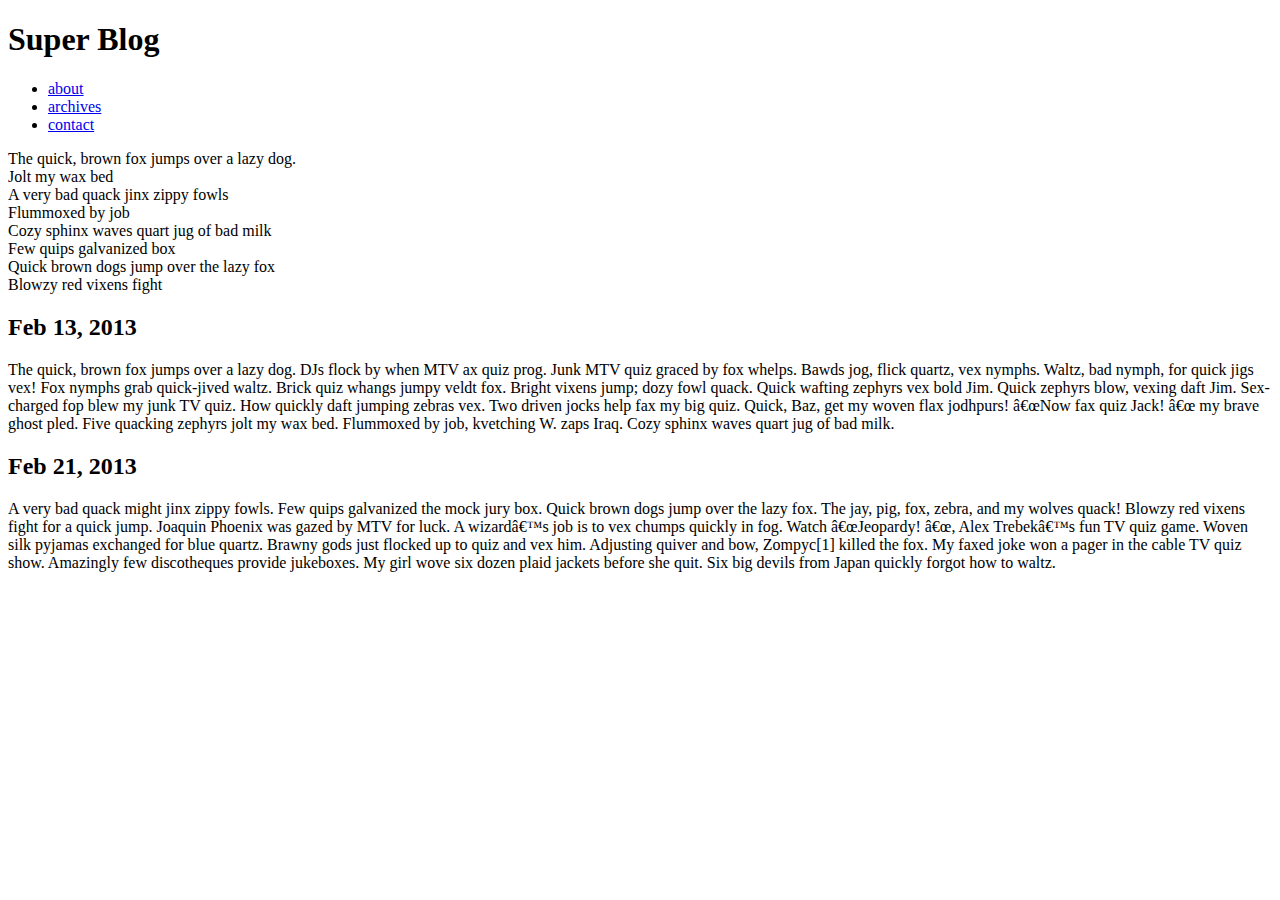
==== blog/index.html @ 55a903ea "First blog" ====
<!DOCTYPE html>
<html>
  <head>
    <title>My first Blog</title>
  </head>
<body>
  <header>
  <h1>Super Blog</h>
  </header>
  <nav id='main menu'>
  <ul class='menu'>
  <li><a href="#">about</a></li>
  <li><a href="#">archives</a></li>
  <li><a href="#">contact</a></li>
  </ul>
  </nav>

  
  <p>The quick, brown fox jumps over a lazy dog.</br>
  Jolt my wax bed<br>
  A very bad quack jinx zippy fowls<br>
  Flummoxed by job<br>
  Cozy sphinx waves quart jug of bad milk<br>
  Few quips galvanized box<br>
  Quick brown dogs jump over the lazy fox<br>
  Blowzy red vixens fight</p>

  <h2>Feb 13, 2013</h2>
  <p>
  The quick, brown fox jumps over a lazy dog. 
  DJs flock by when MTV ax quiz prog. Junk MTV quiz graced by fox whelps. Bawds jog, flick quartz, vex nymphs. Waltz, bad nymph, for quick jigs vex! Fox nymphs grab quick-jived waltz. Brick quiz whangs jumpy veldt fox. Bright vixens jump; dozy fowl quack. Quick wafting zephyrs vex bold Jim. Quick zephyrs blow, vexing daft Jim. Sex-charged fop blew my junk TV quiz. How quickly daft jumping zebras vex. Two driven jocks help fax my big quiz. Quick, Baz, get my woven flax jodhpurs! â€œNow fax quiz Jack! â€œ my brave ghost pled. Five quacking zephyrs jolt my wax bed. Flummoxed by job, kvetching W. zaps Iraq. Cozy sphinx waves quart jug of bad milk.
  </p>

  <h2>Feb 21, 2013</h2>
  <p>A very bad quack might jinx zippy fowls.
  Few quips galvanized the mock jury box. Quick brown dogs jump over the lazy fox. The jay, pig, fox, zebra, and my wolves quack! Blowzy red vixens fight for a quick jump. Joaquin Phoenix was gazed by MTV for luck. A wizardâ€™s job is to vex chumps quickly in fog. Watch â€œJeopardy! â€œ, Alex Trebekâ€™s fun TV quiz game. Woven silk pyjamas exchanged for blue quartz. Brawny gods just flocked up to quiz and vex him. Adjusting quiver and bow, Zompyc[1] killed the fox. My faxed joke won a pager in the cable TV quiz show. Amazingly few discotheques provide jukeboxes. My girl wove six dozen plaid jackets before she quit. Six big devils from Japan quickly forgot how to waltz.
  </p>
</body>
</html>
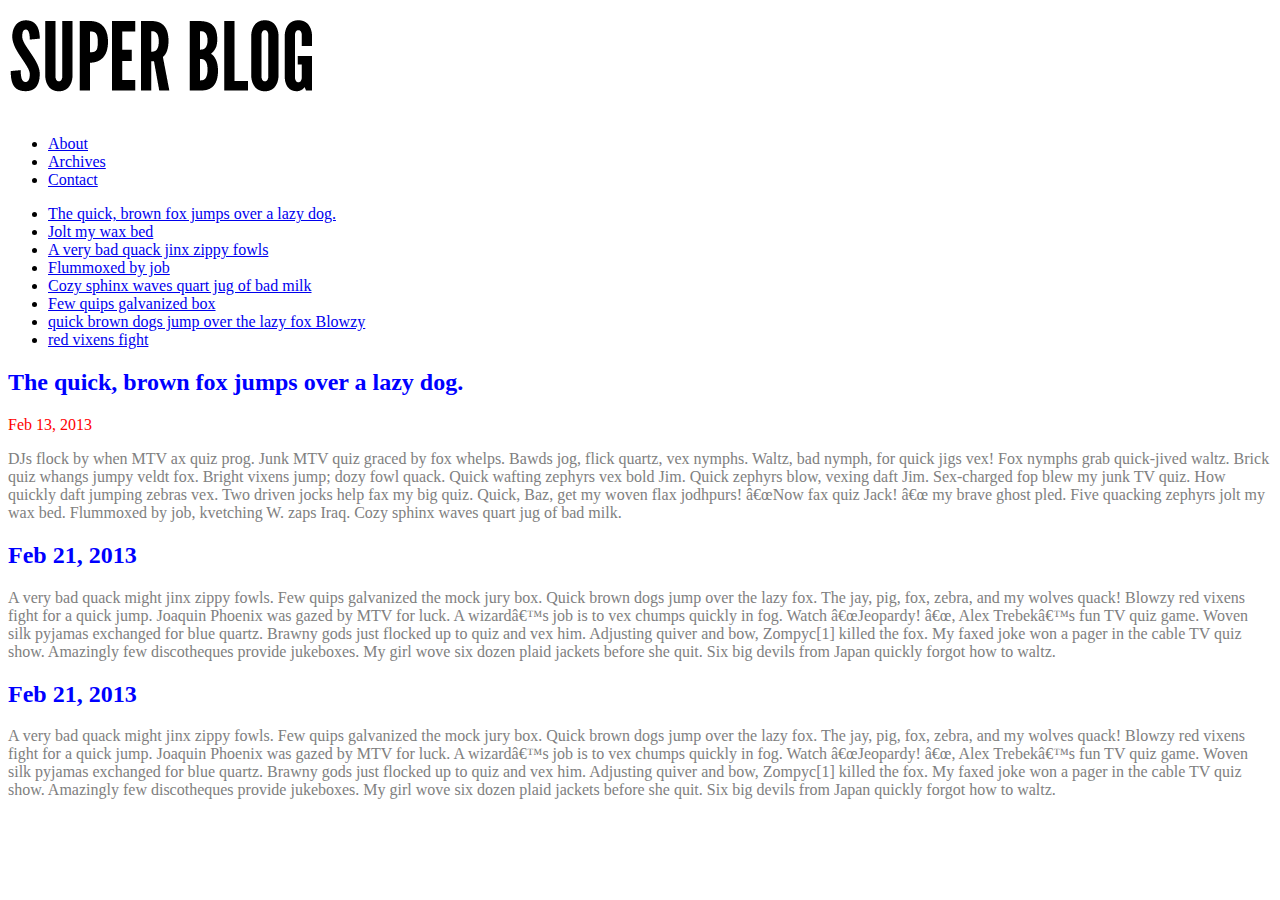
==== commit 848fc4a3: "lab 3" ====
--- a/blog/index.html
+++ b/blog/index.html
@@ -1,39 +1,46 @@
 <!DOCTYPE html>
 <html>
   <head>
-    <title>My first Blog</title>
+    <title>Super Blog </title>
+    <link href="style.css" rel="Stylesheet" type="text/css" />
   </head>
 <body>
   <header>
-  <h1>Super Blog</h>
+    <img src="images/blog-logo.png" alt="Super Blog">
   </header>
   <nav id='main menu'>
   <ul class='menu'>
-  <li><a href="#">about</a></li>
-  <li><a href="#">archives</a></li>
-  <li><a href="#">contact</a></li>
-  </ul>
+    <li><a href="about.html">About</a></li>
+    <li><a href="Archives.html">Archives</a></li>
+    <li><a href="#contact">Contact</a></li>
+    </ul>
   </nav>
 
+  <ul class='Sub menu'>
+    <nav id='main menu'>
+      <li><a href="#fox"> The quick, brown fox jumps over a lazy dog.</a></li>  
+      <li><a href="#article3">Jolt my wax bed</a></li>
+      <li><a href="#zippy">A very bad quack jinx zippy fowls</a></li>
+      <li><a href="#Flummoxed">Flummoxed by job</a></li>
+      <li><a href="#Cosy">Cozy sphinx waves quart jug of bad milk</a></li>
+      <li><a href="#gal">Few quips galvanized box</a></li>
+      <li><a href="#brown">quick brown dogs jump over the lazy fox Blowzy</a></li>
+      <li><a href="#red">red vixens fight</a></li>
+</ul>
   
-  <p>The quick, brown fox jumps over a lazy dog.</br>
-  Jolt my wax bed<br>
-  A very bad quack jinx zippy fowls<br>
-  Flummoxed by job<br>
-  Cozy sphinx waves quart jug of bad milk<br>
-  Few quips galvanized box<br>
-  Quick brown dogs jump over the lazy fox<br>
-  Blowzy red vixens fight</p>
-
-  <h2>Feb 13, 2013</h2>
-  <p>
-  The quick, brown fox jumps over a lazy dog. 
-  DJs flock by when MTV ax quiz prog. Junk MTV quiz graced by fox whelps. Bawds jog, flick quartz, vex nymphs. Waltz, bad nymph, for quick jigs vex! Fox nymphs grab quick-jived waltz. Brick quiz whangs jumpy veldt fox. Bright vixens jump; dozy fowl quack. Quick wafting zephyrs vex bold Jim. Quick zephyrs blow, vexing daft Jim. Sex-charged fop blew my junk TV quiz. How quickly daft jumping zebras vex. Two driven jocks help fax my big quiz. Quick, Baz, get my woven flax jodhpurs! â€œNow fax quiz Jack! â€œ my brave ghost pled. Five quacking zephyrs jolt my wax bed. Flummoxed by job, kvetching W. zaps Iraq. Cozy sphinx waves quart jug of bad milk.
+  <h2>The quick, brown fox jumps over a lazy dog.</h2>
+  <div class="date">Feb 13, 2013</div>
+  <p>DJs flock by when MTV ax quiz prog. Junk MTV quiz graced by fox whelps. Bawds jog, flick quartz, vex nymphs. Waltz, bad nymph, for quick jigs vex! Fox nymphs grab quick-jived waltz. Brick quiz whangs jumpy veldt fox. Bright vixens jump; dozy fowl quack. Quick wafting zephyrs vex bold Jim. Quick zephyrs blow, vexing daft Jim. Sex-charged fop blew my junk TV quiz. How quickly daft jumping zebras vex. Two driven jocks help fax my big quiz. Quick, Baz, get my woven flax jodhpurs! â€œNow fax quiz Jack! â€œ my brave ghost pled. Five quacking zephyrs jolt my wax bed. Flummoxed by job, kvetching W. zaps Iraq. Cozy sphinx waves quart jug of bad milk.
   </p>
 
-  <h2>Feb 21, 2013</h2>
+  <h2 >Feb 21, 2013</h2>
   <p>A very bad quack might jinx zippy fowls.
   Few quips galvanized the mock jury box. Quick brown dogs jump over the lazy fox. The jay, pig, fox, zebra, and my wolves quack! Blowzy red vixens fight for a quick jump. Joaquin Phoenix was gazed by MTV for luck. A wizardâ€™s job is to vex chumps quickly in fog. Watch â€œJeopardy! â€œ, Alex Trebekâ€™s fun TV quiz game. Woven silk pyjamas exchanged for blue quartz. Brawny gods just flocked up to quiz and vex him. Adjusting quiver and bow, Zompyc[1] killed the fox. My faxed joke won a pager in the cable TV quiz show. Amazingly few discotheques provide jukeboxes. My girl wove six dozen plaid jackets before she quit. Six big devils from Japan quickly forgot how to waltz.
   </p>
+
+
+  <h2 id="article3">Feb 21, 2013</h2>
+  <p>A very bad quack might jinx zippy fowls.
+  Few quips galvanized the mock jury box. Quick brown dogs jump over the lazy fox. The jay, pig, fox, zebra, and my wolves quack! Blowzy red vixens fight for a quick jump. Joaquin Phoenix was gazed by MTV for luck. A wizardâ€™s job is to vex chumps quickly in fog. Watch â€œJeopardy! â€œ, Alex Trebekâ€™s fun TV quiz game. Woven silk pyjamas exchanged for blue quartz. Brawny gods just flocked up to quiz and vex him. Adjusting quiver and bow, Zompyc[1] killed the fox. My faxed joke won a pager in the cable TV quiz show. Amazingly few discotheques provide jukeboxes. My girl wove six dozen plaid jackets before she quit. Six big devils from Japan quickly forgot how to waltz.</p>
 </body>
 </html>
--- a/blog/style.css
+++ b/blog/style.css
@@ -0,0 +1,12 @@
+p 
+  { 
+  	color:gray;
+  }
+
+  h2 {
+  	color:blue;
+  }
+
+  .date{
+  	color:red;
+  }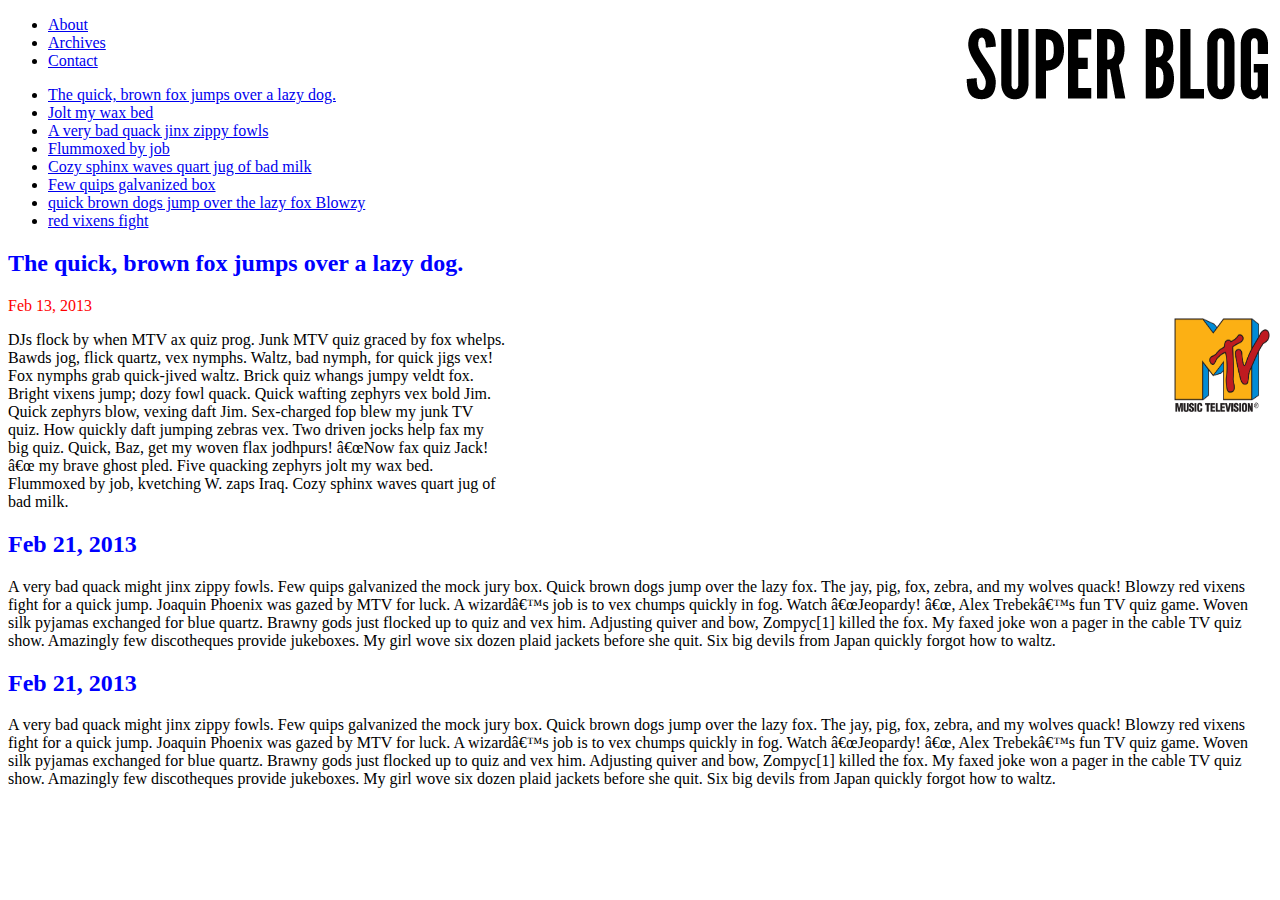
==== commit 2fbce8bf: "lab 4" ====
--- a/blog/index.html
+++ b/blog/index.html
@@ -30,8 +30,9 @@
   
   <h2>The quick, brown fox jumps over a lazy dog.</h2>
   <div class="date">Feb 13, 2013</div>
-  <p>DJs flock by when MTV ax quiz prog. Junk MTV quiz graced by fox whelps. Bawds jog, flick quartz, vex nymphs. Waltz, bad nymph, for quick jigs vex! Fox nymphs grab quick-jived waltz. Brick quiz whangs jumpy veldt fox. Bright vixens jump; dozy fowl quack. Quick wafting zephyrs vex bold Jim. Quick zephyrs blow, vexing daft Jim. Sex-charged fop blew my junk TV quiz. How quickly daft jumping zebras vex. Two driven jocks help fax my big quiz. Quick, Baz, get my woven flax jodhpurs! â€œNow fax quiz Jack! â€œ my brave ghost pled. Five quacking zephyrs jolt my wax bed. Flummoxed by job, kvetching W. zaps Iraq. Cozy sphinx waves quart jug of bad milk.
-  </p>
+  <img src="images/mtv.png" alt="mtv" height="100" width="100">
+ <div class="para1"> <p>DJs flock by when MTV ax quiz prog. Junk MTV quiz graced by fox whelps. Bawds jog, flick quartz, vex nymphs. Waltz, bad nymph, for quick jigs vex! Fox nymphs grab quick-jived waltz. Brick quiz whangs jumpy veldt fox. Bright vixens jump; dozy fowl quack. Quick wafting zephyrs vex bold Jim. Quick zephyrs blow, vexing daft Jim. Sex-charged fop blew my junk TV quiz. How quickly daft jumping zebras vex. Two driven jocks help fax my big quiz. Quick, Baz, get my woven flax jodhpurs! â€œNow fax quiz Jack! â€œ my brave ghost pled. Five quacking zephyrs jolt my wax bed. Flummoxed by job, kvetching W. zaps Iraq. Cozy sphinx waves quart jug of bad milk.
+  </p></div>
 
   <h2 >Feb 21, 2013</h2>
   <p>A very bad quack might jinx zippy fowls.
--- a/blog/style.css
+++ b/blog/style.css
@@ -1,6 +1,6 @@
 p 
   { 
-  	color:gray;
+  	color:black;
   }
 
   h2 {
@@ -9,4 +9,25 @@
 
   .date{
   	color:red;
-  }+  }
+
+  .para1 {
+    position:relative;
+    background-color: transparent;
+    width: 500px;
+  }
+
+.menu {
+    position: relative;
+  }
+
+.nav{
+    position: absolute;
+    left: 0px;
+    width: 200px;
+  }
+
+img {
+  float:right;
+  margin: 0 0 1em 1em;
+}
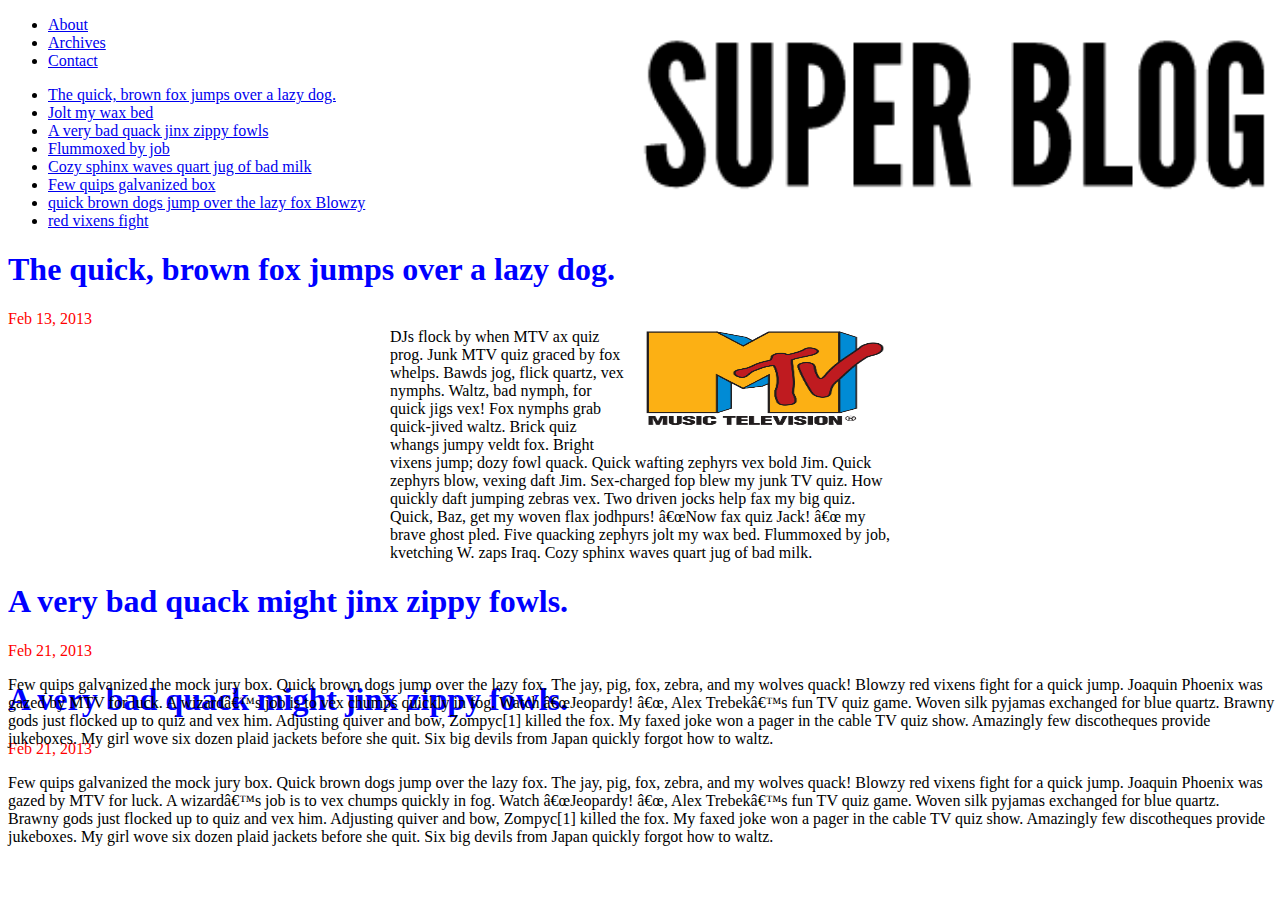
==== commit a9da2526: "lab5-updates" ====
--- a/blog/index.html
+++ b/blog/index.html
@@ -5,7 +5,7 @@
     <link href="style.css" rel="Stylesheet" type="text/css" />
   </head>
 <body>
-  <header>
+  <header="center">
     <img src="images/blog-logo.png" alt="Super Blog">
   </header>
   <nav id='main menu'>
@@ -28,20 +28,23 @@
       <li><a href="#red">red vixens fight</a></li>
 </ul>
   
-  <h2>The quick, brown fox jumps over a lazy dog.</h2>
+  <h1>The quick, brown fox jumps over a lazy dog.</h1>
   <div class="date">Feb 13, 2013</div>
-  <img src="images/mtv.png" alt="mtv" height="100" width="100">
- <div class="para1"> <p>DJs flock by when MTV ax quiz prog. Junk MTV quiz graced by fox whelps. Bawds jog, flick quartz, vex nymphs. Waltz, bad nymph, for quick jigs vex! Fox nymphs grab quick-jived waltz. Brick quiz whangs jumpy veldt fox. Bright vixens jump; dozy fowl quack. Quick wafting zephyrs vex bold Jim. Quick zephyrs blow, vexing daft Jim. Sex-charged fop blew my junk TV quiz. How quickly daft jumping zebras vex. Two driven jocks help fax my big quiz. Quick, Baz, get my woven flax jodhpurs! â€œNow fax quiz Jack! â€œ my brave ghost pled. Five quacking zephyrs jolt my wax bed. Flummoxed by job, kvetching W. zaps Iraq. Cozy sphinx waves quart jug of bad milk.
-  </p></div>
+ 
+ <p class="para1">
+   <img src="images/mtv.png" alt="mtv" height="100" width="100">
+  DJs flock by when MTV ax quiz prog. Junk MTV quiz graced by fox whelps. Bawds jog, flick quartz, vex nymphs. Waltz, bad nymph, for quick jigs vex! Fox nymphs grab quick-jived waltz. Brick quiz whangs jumpy veldt fox. Bright vixens jump; dozy fowl quack. Quick wafting zephyrs vex bold Jim. Quick zephyrs blow, vexing daft Jim. Sex-charged fop blew my junk TV quiz. How quickly daft jumping zebras vex. Two driven jocks help fax my big quiz. Quick, Baz, get my woven flax jodhpurs! â€œNow fax quiz Jack! â€œ my brave ghost pled. Five quacking zephyrs jolt my wax bed. Flummoxed by job, kvetching W. zaps Iraq. Cozy sphinx waves quart jug of bad milk.
+  </p>
 
-  <h2 >Feb 21, 2013</h2>
-  <p>A very bad quack might jinx zippy fowls.
+<h1>A very bad quack might jinx zippy fowls.</h1>
+  <div class="date">Feb 21, 2013</div>
+  <p class="para2">
   Few quips galvanized the mock jury box. Quick brown dogs jump over the lazy fox. The jay, pig, fox, zebra, and my wolves quack! Blowzy red vixens fight for a quick jump. Joaquin Phoenix was gazed by MTV for luck. A wizardâ€™s job is to vex chumps quickly in fog. Watch â€œJeopardy! â€œ, Alex Trebekâ€™s fun TV quiz game. Woven silk pyjamas exchanged for blue quartz. Brawny gods just flocked up to quiz and vex him. Adjusting quiver and bow, Zompyc[1] killed the fox. My faxed joke won a pager in the cable TV quiz show. Amazingly few discotheques provide jukeboxes. My girl wove six dozen plaid jackets before she quit. Six big devils from Japan quickly forgot how to waltz.
   </p>
 
-
-  <h2 id="article3">Feb 21, 2013</h2>
-  <p>A very bad quack might jinx zippy fowls.
-  Few quips galvanized the mock jury box. Quick brown dogs jump over the lazy fox. The jay, pig, fox, zebra, and my wolves quack! Blowzy red vixens fight for a quick jump. Joaquin Phoenix was gazed by MTV for luck. A wizardâ€™s job is to vex chumps quickly in fog. Watch â€œJeopardy! â€œ, Alex Trebekâ€™s fun TV quiz game. Woven silk pyjamas exchanged for blue quartz. Brawny gods just flocked up to quiz and vex him. Adjusting quiver and bow, Zompyc[1] killed the fox. My faxed joke won a pager in the cable TV quiz show. Amazingly few discotheques provide jukeboxes. My girl wove six dozen plaid jackets before she quit. Six big devils from Japan quickly forgot how to waltz.</p>
+  <h1>A very bad quack might jinx zippy fowls.</h1>
+  <div class="date">Feb 21, 2013</div>
+  <div class="para3"><p>
+  Few quips galvanized the mock jury box. Quick brown dogs jump over the lazy fox. The jay, pig, fox, zebra, and my wolves quack! Blowzy red vixens fight for a quick jump. Joaquin Phoenix was gazed by MTV for luck. A wizardâ€™s job is to vex chumps quickly in fog. Watch â€œJeopardy! â€œ, Alex Trebekâ€™s fun TV quiz game. Woven silk pyjamas exchanged for blue quartz. Brawny gods just flocked up to quiz and vex him. Adjusting quiver and bow, Zompyc[1] killed the fox. My faxed joke won a pager in the cable TV quiz show. Amazingly few discotheques provide jukeboxes. My girl wove six dozen plaid jackets before she quit. Six big devils from Japan quickly forgot how to waltz.</p></div>
 </body>
 </html>
--- a/blog/style.css
+++ b/blog/style.css
@@ -3,7 +3,7 @@
   	color:black;
   }
 
-  h2 {
+  h1 {
   	color:blue;
   }
 
@@ -15,6 +15,16 @@
     position:relative;
     background-color: transparent;
     width: 500px;
+    margin: 0 auto;
+    overflow: auto;
+  }
+
+  .para2 {
+    position: absolute;
+  }
+
+  .para3{
+    position: relative;
   }
 
 .menu {
@@ -30,4 +40,5 @@
 img {
   float:right;
   margin: 0 0 1em 1em;
+  width: 50%;
 }
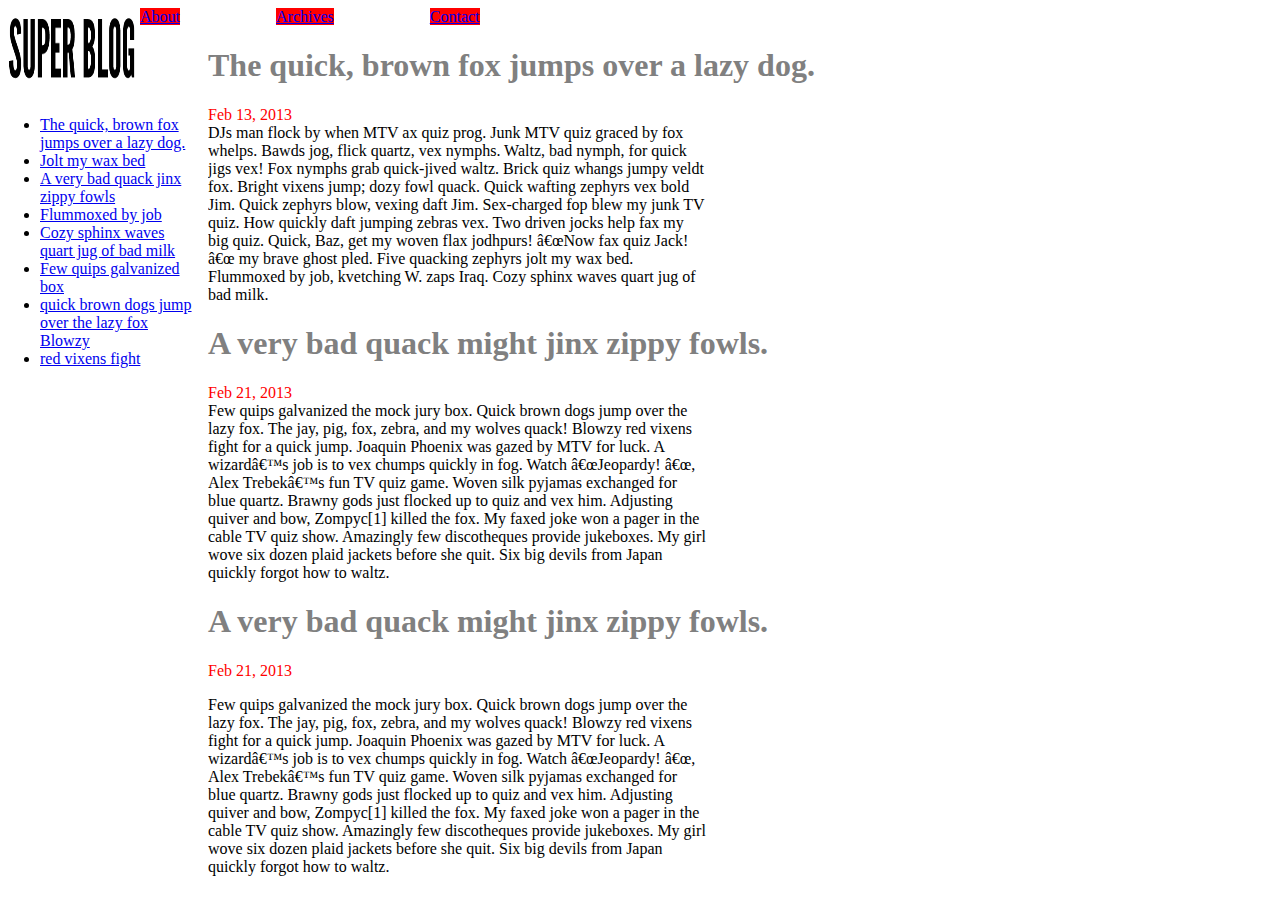
==== commit bf4e1091: "lab 6" ====
--- a/blog/index.html
+++ b/blog/index.html
@@ -5,19 +5,23 @@
     <link href="style.css" rel="Stylesheet" type="text/css" />
   </head>
 <body>
-  <header="center">
+
+<div id="blog_logo">
     <img src="images/blog-logo.png" alt="Super Blog">
-  </header>
-  <nav id='main menu'>
-  <ul class='menu'>
-    <li><a href="about.html">About</a></li>
-    <li><a href="Archives.html">Archives</a></li>
-    <li><a href="#contact">Contact</a></li>
+</div>
+
+<section id="wrapper">
+  <div>
+    <ul class='menu'>
+      <li><a href="about.html">About</a></li>
+      <li><a href="Archives.html">Archives</a></li>
+      <li><a href="contact">Contact</a></li>
     </ul>
-  </nav>
+  </div>
+</section>
 
-  <ul class='Sub menu'>
-    <nav id='main menu'>
+<nav id="sub_menu">
+  <ul class='Sub_menu'>
       <li><a href="#fox"> The quick, brown fox jumps over a lazy dog.</a></li>  
       <li><a href="#article3">Jolt my wax bed</a></li>
       <li><a href="#zippy">A very bad quack jinx zippy fowls</a></li>
@@ -26,14 +30,15 @@
       <li><a href="#gal">Few quips galvanized box</a></li>
       <li><a href="#brown">quick brown dogs jump over the lazy fox Blowzy</a></li>
       <li><a href="#red">red vixens fight</a></li>
-</ul>
+</ul></nav>
   
+<section id="content">
   <h1>The quick, brown fox jumps over a lazy dog.</h1>
   <div class="date">Feb 13, 2013</div>
  
  <p class="para1">
-   <img src="images/mtv.png" alt="mtv" height="100" width="100">
-  DJs flock by when MTV ax quiz prog. Junk MTV quiz graced by fox whelps. Bawds jog, flick quartz, vex nymphs. Waltz, bad nymph, for quick jigs vex! Fox nymphs grab quick-jived waltz. Brick quiz whangs jumpy veldt fox. Bright vixens jump; dozy fowl quack. Quick wafting zephyrs vex bold Jim. Quick zephyrs blow, vexing daft Jim. Sex-charged fop blew my junk TV quiz. How quickly daft jumping zebras vex. Two driven jocks help fax my big quiz. Quick, Baz, get my woven flax jodhpurs! â€œNow fax quiz Jack! â€œ my brave ghost pled. Five quacking zephyrs jolt my wax bed. Flummoxed by job, kvetching W. zaps Iraq. Cozy sphinx waves quart jug of bad milk.
+   <!--<img src="images/mtv.png" alt="mtv" height="100" width="100">-->
+  DJs man flock by when MTV ax quiz prog. Junk MTV quiz graced by fox whelps. Bawds jog, flick quartz, vex nymphs. Waltz, bad nymph, for quick jigs vex! Fox nymphs grab quick-jived waltz. Brick quiz whangs jumpy veldt fox. Bright vixens jump; dozy fowl quack. Quick wafting zephyrs vex bold Jim. Quick zephyrs blow, vexing daft Jim. Sex-charged fop blew my junk TV quiz. How quickly daft jumping zebras vex. Two driven jocks help fax my big quiz. Quick, Baz, get my woven flax jodhpurs! â€œNow fax quiz Jack! â€œ my brave ghost pled. Five quacking zephyrs jolt my wax bed. Flummoxed by job, kvetching W. zaps Iraq. Cozy sphinx waves quart jug of bad milk.
   </p>
 
 <h1>A very bad quack might jinx zippy fowls.</h1>
@@ -46,5 +51,6 @@
   <div class="date">Feb 21, 2013</div>
   <div class="para3"><p>
   Few quips galvanized the mock jury box. Quick brown dogs jump over the lazy fox. The jay, pig, fox, zebra, and my wolves quack! Blowzy red vixens fight for a quick jump. Joaquin Phoenix was gazed by MTV for luck. A wizardâ€™s job is to vex chumps quickly in fog. Watch â€œJeopardy! â€œ, Alex Trebekâ€™s fun TV quiz game. Woven silk pyjamas exchanged for blue quartz. Brawny gods just flocked up to quiz and vex him. Adjusting quiver and bow, Zompyc[1] killed the fox. My faxed joke won a pager in the cable TV quiz show. Amazingly few discotheques provide jukeboxes. My girl wove six dozen plaid jackets before she quit. Six big devils from Japan quickly forgot how to waltz.</p></div>
+</section>
 </body>
 </html>
--- a/blog/style.css
+++ b/blog/style.css
@@ -3,42 +3,79 @@
   	color:black;
   }
 
-  h1 {
-  	color:blue;
+h1 {
+  	color:grey;
   }
+
+img {
+  position:absolute;
+  height:10%;
+  width:10%;
+}
+
+
+nav {
+    position: absolute;
+    top:100px;
+    left: 0px;
+    width: 200px;
+  }
+
+#wrapper ul li{  
+  position:relative;
+  margin-left:20%;
+  max-width:500px; 
+  display:inline;
+  background: red;
+}
+
+#content {
+  margin-left: 200px;
+  top:200px;
+}
+
 
   .date{
   	color:red;
   }
 
+
   .para1 {
     position:relative;
     background-color: transparent;
-    width: 500px;
-    margin: 0 auto;
+    max-width: 500px;
+    margin: 0 ;
     overflow: auto;
   }
 
   .para2 {
-    position: absolute;
+    position: relative;
+    background-color: transparent;
+    max-width: 500px;
+    margin: 0 ;
+    overflow: auto;
   }
 
   .para3{
     position: relative;
+    background-color: transparent;
+    max-width: 500px;
+    margin: 0 ;
+    overflow: auto;
   }
 
-.menu {
+  .menu {
     position: relative;
+    background-color: transparent;
+    max-width: 500px;
+    margin: 0 ;
+    overflow: auto;
   }
 
-.nav{
-    position: absolute;
-    left: 0px;
-    width: 200px;
-  }
 
-img {
-  float:right;
-  margin: 0 0 1em 1em;
-  width: 50%;
+
+* {
+  -webkit-box-sizing: border-box;
+     -moz-box-sizing: border-box;
+          box-sizing: border-box;
 }
